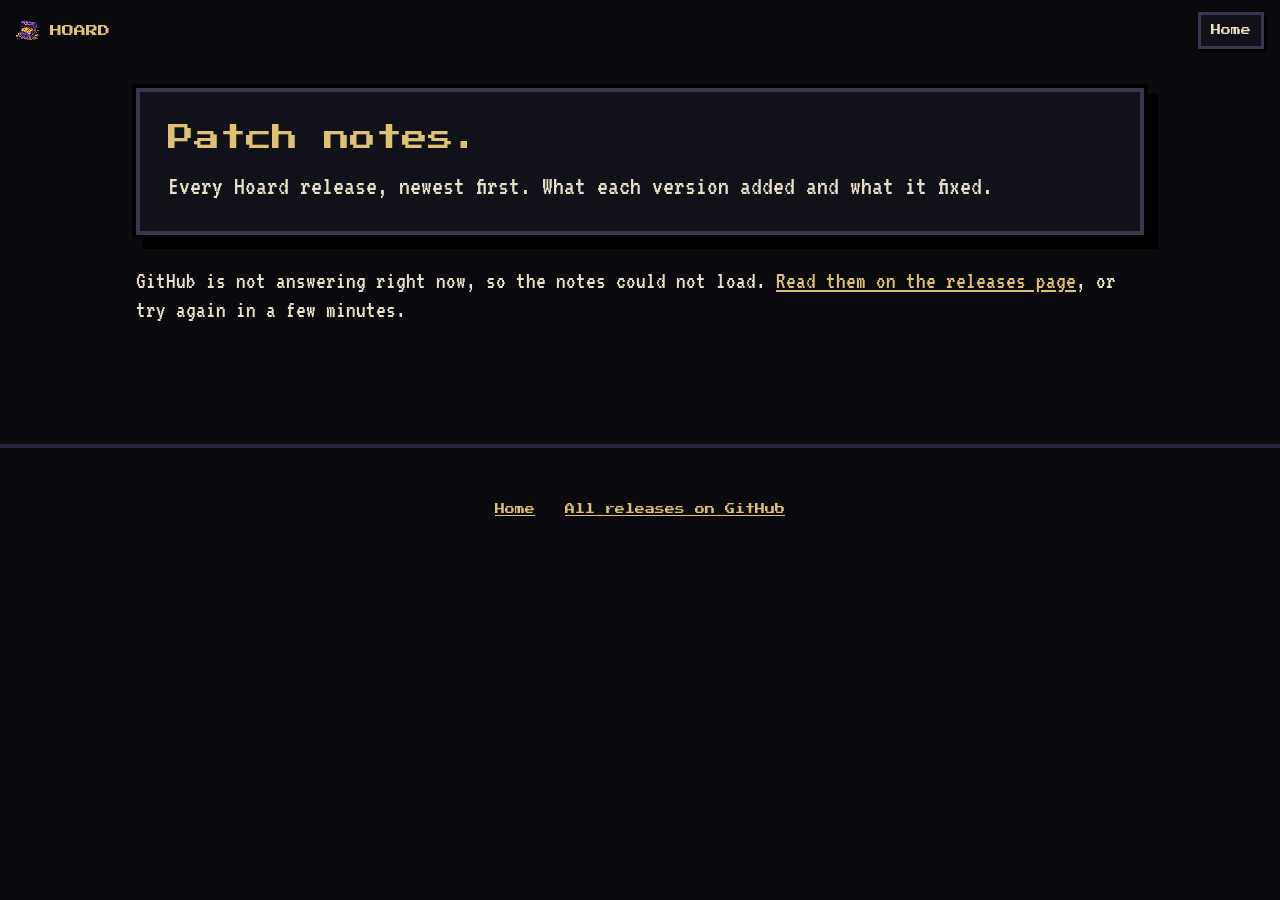
==== patch-notes.html @ 187b8385 "List every release on a patch notes page, and link it from the top bar and footer Owners wanted one " ====
<!doctype html>
<html lang="en">
<head>
<meta charset="utf-8">
<meta name="viewport" content="width=device-width, initial-scale=1">
<title>Hoard patch notes</title>
<meta name="description" content="Every Hoard release, newest first, with what it added and what it fixed.">
<meta name="theme-color" content="#f5820a">
<meta name="color-scheme" content="dark">

<meta property="og:type" content="website">
<meta property="og:site_name" content="Hoard">
<meta property="og:title" content="Hoard patch notes">
<meta property="og:description" content="Every Hoard release, newest first, with what it added and what it fixed.">
<meta property="og:url" content="https://jordunkelly.github.io/hoard-site/patch-notes.html">
<meta property="og:image" content="https://jordunkelly.github.io/hoard-site/assets/og.png?v=2">

<link rel="icon" type="image/png" href="assets/art/favicon.png">
<link rel="apple-touch-icon" href="assets/art/apple-touch-icon.png">
<link rel="preload" href="assets/fonts/press-start-2p-latin-400.woff2" as="font" type="font/woff2" crossorigin>
<link rel="preload" href="assets/fonts/vt323-latin-400.woff2" as="font" type="font/woff2" crossorigin>
<link rel="stylesheet" href="style.css?v=24">
</head>
<body class="notes-page">

<div class="topbar">
  <a class="wordmark" href="./"><img src="assets/art/favicon.png" alt="" width="24" height="24">HOARD</a>
  <a class="topnav" href="./">Home</a>
</div>

<main class="wrap notes">
  <div class="panel">
    <h1 class="notes-h">Patch notes.</h1>
    <p class="notes-lede">Every Hoard release, newest first. What each version added and what it fixed.</p>
  </div>

  <p class="notes-status" data-notes-status aria-live="polite">Loading releases from GitHub.</p>
  <ol class="notes-list" data-notes-list></ol>

  <noscript>
    <p class="notes-status">This page needs JavaScript to load the notes. <a href="https://github.com/Jordunkelly/hoard-releases/releases">Read them on GitHub instead.</a></p>
  </noscript>
</main>

<footer class="footer">
  <p class="footer-links"><a href="./">Home</a> <a href="https://github.com/Jordunkelly/hoard-releases/releases">All releases on GitHub</a></p>
</footer>

<script src="patch-notes.js?v=1"></script>
</body>
</html>
---- style.css ----
@font-face {
  font-family: 'Press Start 2P';
  src: url('assets/fonts/press-start-2p-latin-400.woff2') format('woff2');
  font-display: swap;
}
@font-face {
  font-family: 'VT323';
  src: url('assets/fonts/vt323-latin-400.woff2') format('woff2');
  font-display: swap;
}
@font-face {
  font-family: 'Karla';
  src: url('assets/fonts/karla-latin-400.woff2') format('woff2');
  font-display: swap;
}

/* The app's default palette. Picking a lair swaps ember, gold, panel and
   border for that theme's own, the same four the app repaints. */
:root {
  --bg: #0a0a0f;
  --panel: #12111a;
  --inset: #0c0b12;
  --border: #2a2438;
  --border-hi: #3d3550;
  --text: #e8e0c8;
  --muted: #9a8e78;
  --ember: #f5820a;
  --gold: #ddc274;
  --rose: #c0392b;
  --ink: #140f0c;
  --pixel: 'Press Start 2P', monospace;
  --voice: 'VT323', monospace;
  --plain: 'Karla', system-ui, sans-serif;
  --gutter: 16px;
}

* { box-sizing: border-box; }
html { color-scheme: dark; scroll-behavior: smooth; }
body {
  margin: 0;
  background: var(--bg);
  color: var(--text);
  font-family: var(--plain);
  font-size: 18px;
  line-height: 1.5;
  overflow-x: hidden;
  transition: background-color .4s steps(4);
}
img { display: block; max-width: 100%; height: auto; }
a { color: var(--gold); }
a:hover { color: var(--ember); }
:focus-visible { outline: 3px solid var(--gold); outline-offset: 3px; }

.wrap {
  width: 100%;
  max-width: 1040px;
  margin: 0 auto;
  padding: 0 var(--gutter);
}

/* ── Top bar ── */
.topbar {
  position: fixed;
  inset: 0 0 auto 0;
  z-index: 10;
  display: flex;
  justify-content: space-between;
  align-items: center;
  padding: 12px var(--gutter);
  background: linear-gradient(to bottom, rgba(10,10,15,.85), rgba(10,10,15,0));
  pointer-events: none;
}
.topbar > * { pointer-events: auto; }
.wordmark {
  display: flex;
  align-items: center;
  gap: 10px;
  font-family: var(--pixel);
  font-size: 12px;
  color: var(--gold);
  text-decoration: none;
}
.wordmark img { image-rendering: pixelated; }
.tunes {
  display: inline-flex;
  align-items: center;
  gap: 8px;
  font-family: var(--pixel);
  font-size: 10px;
  color: var(--text);
  background: var(--panel);
  border: 3px solid var(--border-hi);
  box-shadow: 3px 3px 0 #000;
  padding: 8px 10px;
  cursor: pointer;
}
.tunes:hover { border-color: var(--gold); }
.tunes[aria-pressed="true"] { color: var(--ink); background: var(--gold); border-color: var(--ink); }
.tunes.nudge { animation: nudge 1s steps(2) infinite; }
@keyframes nudge { 50% { color: var(--ember); border-color: var(--ember); } }
.tunes .waves { display: none; }
.tunes[aria-pressed="true"] .waves { display: inline; }
.tunes[aria-pressed="true"] .mute { display: none; }

/* ── Hero ── */
.hero {
  position: relative;
  min-height: 100svh;
  display: grid;
  place-items: center;
  padding: 88px var(--gutter) 72px;
  background:
    radial-gradient(ellipse at 50% 45%, rgba(10,10,15,.35), rgba(10,10,15,.8) 70%),
    linear-gradient(to bottom, rgba(10,10,15,.2), rgba(10,10,15,.2) 60%, var(--bg)),
    url('assets/art/vault.webp') center / cover no-repeat;
  overflow: hidden;
  text-align: center;
}
.hero-inner {
  position: relative;
  z-index: 1;
  display: flex;
  flex-direction: column;
  align-items: center;
  max-width: 720px;
}
.kicker {
  margin: 0 0 8px;
  font-family: var(--voice);
  font-size: 28px;
  color: var(--ember);
  text-shadow: 2px 2px 0 #000;
}
.chest {
  width: 144px;
  image-rendering: pixelated;
  filter: drop-shadow(6px 6px 0 rgba(0,0,0,.7));
  animation: bob 1.6s steps(2) infinite;
}
@keyframes bob {
  0%, 100% { transform: translateY(0); }
  50% { transform: translateY(-8px); }
}
.title {
  margin: 12px 0 0;
  font-family: var(--pixel);
  font-weight: 400;
  font-size: clamp(48px, 13vw, 112px);
  line-height: 1;
  letter-spacing: .04em;
  color: var(--gold);
  text-shadow: 4px 4px 0 #7a3d06, 8px 8px 0 #000;
}
/* Valve's terms for the logo: their artwork only, pure white on a dark
   ground, never recoloured or redrawn, at least 50px tall, and a clear margin
   the width of the locomotive crank (about 19px at that height) with nothing
   inside it. The padding on .steam-mark is that margin, so hover repaints the
   frame and the date and leaves the logo alone. */
.steam-box {
  display: flex;
  align-items: stretch;
  margin: 0 0 26px;
  color: var(--gold);
  background: rgba(10,10,15,.85);
  border: 2px solid var(--gold);
  box-shadow: 3px 3px 0 #000;
  text-decoration: none;
}
.steam-mark { flex: none; padding: 20px; }
.steam-mark img { width: 165px; height: 50px; }
.steam-when {
  display: flex;
  align-items: center;
  padding: 0 20px;
  border-left: 2px solid var(--border-hi);
  font-family: var(--pixel);
  font-size: 10px;
  line-height: 1.8;
  text-align: left;
  text-shadow: 1px 1px 0 #000;
}
.steam-box:hover { color: var(--ember); border-color: var(--ember); }
.tagline {
  margin: 20px 0 18px;
  font-family: var(--voice);
  font-size: clamp(26px, 5vw, 34px);
  line-height: 1.1;
  text-shadow: 2px 2px 0 #000;
}

.btn-dl {
  display: inline-flex;
  align-items: center;
  gap: 14px;
  padding: 18px 24px;
  font-family: var(--pixel);
  font-size: clamp(12px, 3.4vw, 16px);
  line-height: 1.3;
  color: var(--ink);
  background: var(--ember);
  border: 4px solid var(--ink);
  box-shadow:
    inset -4px -4px 0 rgba(0,0,0,.3),
    inset 4px 4px 0 rgba(255,255,255,.3),
    6px 6px 0 #000;
  text-decoration: none;
  transition: transform .08s steps(1), box-shadow .08s steps(1);
}
.btn-dl:hover { color: var(--ink); background: var(--gold); }
.btn-dl:active {
  transform: translate(4px, 4px);
  box-shadow:
    inset -4px -4px 0 rgba(0,0,0,.3),
    inset 4px 4px 0 rgba(255,255,255,.3),
    2px 2px 0 #000;
}
/* Phones get a greyed button and a way to send the link on, in place of an
   installer they cannot run. */
.mobile-dl { display: none; }
.is-mobile .mobile-dl {
  display: flex;
  flex-direction: column;
  align-items: center;
  gap: 14px;
}
.is-mobile .mobile-dl.start { align-items: flex-start; }
.is-mobile [data-dl],
.is-mobile .smartscreen { display: none; }
.is-mobile [data-dl-link] { color: inherit; text-decoration: none; }
.btn-dl.is-off {
  color: var(--muted);
  background: var(--panel);
  border-color: var(--border-hi);
  box-shadow: 6px 6px 0 #000;
  cursor: not-allowed;
}
.mobile-note {
  max-width: 420px;
  margin: 0;
  font-family: var(--voice);
  font-size: 24px;
  line-height: 1.15;
  text-shadow: 2px 2px 0 #000;
}
.btn-send {
  font-family: var(--pixel);
  font-size: 11px;
  line-height: 1.4;
  padding: 12px 14px;
  color: var(--ink);
  background: var(--gold);
  border: 3px solid var(--ink);
  box-shadow: 4px 4px 0 #000;
  cursor: pointer;
}
.btn-send:hover { background: var(--ember); }
.btn-send:active { transform: translate(3px, 3px); box-shadow: 1px 1px 0 #000; }
.dl-meta {
  margin: 16px 0 0;
  font-family: var(--pixel);
  font-size: 10px;
  color: var(--muted);
  text-shadow: 1px 1px 0 #000;
}
/* The live version, struck in gold: a light sweeps across the letters and
   the badge breathes, so the newest build reads as treasure. */
.ver-tag {
  position: relative;
  display: inline-block;
  padding: 3px 7px 2px;
  margin-right: 2px;
  font-size: 12px;
  border: 2px solid #8a5a12;
  background: #1a1206;
  box-shadow: 2px 2px 0 #000, 0 0 10px rgba(240, 184, 48, 0.35);
  color: transparent;
  background-image: linear-gradient(100deg, #8a5a12 0%, #f0b830 30%, #fff6c8 45%, #f0b830 60%, #b07a12 100%);
  background-size: 250% 100%;
  -webkit-background-clip: text;
  background-clip: text;
  text-shadow: none;
  animation: ver-sweep 2.6s linear infinite, ver-glow 1.8s ease-in-out infinite;
}
.ver-tag::before {
  content: "";
  position: absolute;
  inset: -2px;
  border: 2px solid #f0b830;
  opacity: 0;
  animation: ver-ring 1.8s ease-in-out infinite;
  pointer-events: none;
}
.ver-tag::after {
  content: "";
  position: absolute;
  top: -5px;
  right: -5px;
  width: 4px;
  height: 4px;
  background: #fff6c8;
  box-shadow: 0 -3px 0 #fff6c8, 0 3px 0 #fff6c8, -3px 0 0 #fff6c8, 3px 0 0 #fff6c8;
  transform: scale(0);
  animation: ver-glint 2.6s steps(1) infinite;
}
@keyframes ver-sweep { from { background-position: 125% 0; } to { background-position: -125% 0; } }
@keyframes ver-glow {
  0%, 100% { box-shadow: 2px 2px 0 #000, 0 0 8px rgba(240, 184, 48, 0.3); }
  50% { box-shadow: 2px 2px 0 #000, 0 0 18px rgba(240, 184, 48, 0.75); }
}
@keyframes ver-ring { 0%, 100% { opacity: 0; } 50% { opacity: 0.9; } }
@keyframes ver-glint { 0%, 70% { transform: scale(0); } 76% { transform: scale(0.6); } 82% { transform: scale(1); } 90%, 100% { transform: scale(0); } }
@media (prefers-reduced-motion: reduce) {
  .ver-tag, .ver-tag::before, .ver-tag::after { animation: none; }
  .ver-tag { background-position: 50% 0; }
}
.smartscreen {
  max-width: 460px;
  margin: 18px 0 0;
  padding: 10px 14px;
  font-size: 15px;
  color: var(--text);
  background: rgba(10,10,15,.75);
  border: 2px solid var(--border-hi);
}
.smartscreen b { color: var(--gold); font-weight: 400; }

.scroll-cue {
  position: absolute;
  bottom: 20px;
  left: 50%;
  transform: translateX(-50%);
  font-size: 22px;
  color: var(--gold);
  text-decoration: none;
  animation: blink 1s steps(2) infinite;
}
@keyframes blink { 50% { opacity: 0; } }

/* Embers rising off the gold. Positions come from site.js so no two loads
   look the same. */
.embers { position: absolute; inset: 0; pointer-events: none; }
.embers i {
  position: absolute;
  bottom: -8px;
  width: 4px;
  height: 4px;
  background: var(--ember);
  box-shadow: 0 0 0 1px rgba(245,130,10,.25);
  animation: rise var(--d, 7s) steps(28) var(--delay, 0s) infinite;
}
@keyframes rise {
  0% { transform: translate(0, 0); opacity: 0; }
  10% { opacity: 1; }
  100% { transform: translate(var(--drift, 20px), -90vh); opacity: 0; }
}

/* ── Dialogue and panels ── */
main > section { margin: 72px 0; }
main > section.wrap { margin: 72px auto; }
main > section.wrap:first-child { margin-top: 24px; }

.dialog, .panel {
  position: relative;
  background: rgba(18,17,26,.94);
  border: 4px solid var(--border-hi);
  box-shadow: 0 0 0 4px #000, 10px 10px 0 4px #000;
}
.dialog {
  display: grid;
  grid-template-columns: auto 1fr;
  gap: 28px;
  padding: 28px;
}
.portrait {
  margin: 0;
  align-self: start;
  background: var(--inset);
  border: 3px solid var(--border);
  padding: 16px 14px 0;
}
.ascii {
  margin: 0;
  font-family: var(--voice);
  font-size: 24px;
  line-height: 1;
  color: var(--gold);
  text-shadow: 2px 2px 0 #000;
}
.nameplate {
  margin: 14px -14px 0;
  padding: 8px;
  text-align: center;
  font-family: var(--pixel);
  font-size: 11px;
  color: var(--ink);
  background: var(--ember);
}
.speech p, .speech-text {
  margin: 0 0 16px;
  font-family: var(--voice);
  font-size: 27px;
  line-height: 1.2;
}
.speech p:first-child { color: var(--gold); }
.caret {
  position: absolute;
  right: 20px;
  bottom: 14px;
  color: var(--ember);
  animation: blink 1s steps(2) infinite;
}

.panel { padding: 28px; }
.panel h2, .lairs h2 {
  margin: 0 0 18px;
  font-family: var(--pixel);
  font-weight: 400;
  font-size: clamp(15px, 3.2vw, 20px);
  line-height: 1.5;
  color: var(--gold);
}
.panel .speech-text:last-child { margin-bottom: 0; }

.leaves {
  display: grid;
  grid-template-columns: 1fr auto;
  gap: 24px;
  align-items: center;
}
.ledger {
  list-style: none;
  margin: 0 0 18px;
  padding: 0;
  border-top: 2px dashed var(--border-hi);
}
.ledger li {
  display: flex;
  gap: 16px;
  align-items: baseline;
  padding: 12px 0;
  border-bottom: 2px dashed var(--border-hi);
  font-family: var(--voice);
  font-size: 26px;
  line-height: 1.15;
}
.ledger .num {
  flex: none;
  width: 32px;
  font-family: var(--pixel);
  font-size: 14px;
  color: var(--ember);
}
.sprite {
  width: 220px;
  image-rendering: pixelated;
  border: 3px solid var(--border);
}
.sprite.wide { width: 100%; max-width: 360px; }

.crime {
  display: grid;
  grid-template-columns: minmax(0, 360px) 1fr;
  gap: 28px;
  align-items: center;
}

/* The same clear margin as the hero box: the panel padding covers the top
   and left, and the gap covers the heading whether it sits beside the logo
   or wraps under it. */
.steam-head {
  display: flex;
  flex-wrap: wrap;
  align-items: center;
  gap: 24px;
  margin: 0 0 18px;
}
.steam-head img { flex: none; width: 165px; height: 50px; }
.panel .steam-head h2 { margin: 0; }

.countdown {
  display: grid;
  grid-template-columns: repeat(4, minmax(0, 1fr));
  gap: 14px;
  margin: 6px 0 20px;
}
.countdown div {
  padding: 18px 6px 12px;
  text-align: center;
  background: var(--inset);
  border: 3px solid var(--border);
  box-shadow: 4px 4px 0 #000;
}
.countdown b {
  display: block;
  font-family: var(--pixel);
  font-weight: 400;
  font-size: clamp(20px, 6vw, 44px);
  line-height: 1;
  color: var(--gold);
  text-shadow: 3px 3px 0 #000;
}
.countdown span {
  display: block;
  margin-top: 10px;
  font-family: var(--voice);
  font-size: 20px;
  line-height: 1;
  color: var(--muted);
}
.spite {
  margin: 0 0 16px;
  font-family: var(--pixel);
  font-size: 10px;
  line-height: 1.5;
  color: var(--rose);
}
.nag {
  display: flex;
  gap: 20px;
  align-items: center;
}
.nag-btn {
  flex: none;
  font-family: var(--pixel);
  font-size: 11px;
  padding: 14px 16px;
  color: var(--ink);
  background: var(--gold);
  border: 3px solid var(--ink);
  box-shadow: 4px 4px 0 #000;
  cursor: pointer;
}
.nag-btn:hover { background: var(--ember); }
.nag-btn:active { transform: translate(3px, 3px); box-shadow: 1px 1px 0 #000; }
.panel .nag-reply { margin: 0; }
.finale em { font-style: normal; color: var(--ember); }

.wip {
  display: flex;
  gap: 20px;
  align-items: center;
  border-color: var(--gold);
  border-image: repeating-linear-gradient(45deg, var(--gold) 0 10px, #0a0a0f 10px 20px) 6;
}
.wip .hazard { flex: none; color: var(--gold); }
.wip .speech-text { margin: 0; }

/* ── Lairs ── */
.lairs {
  padding: 72px 0 80px;
  background: var(--inset);
  border-block: 4px solid #000;
  transition: background-color .4s steps(4);
}
.lairs-lede { max-width: 640px; }
.stage {
  position: relative;
  margin-top: 24px;
  border: 4px solid var(--border-hi);
  box-shadow: 0 0 0 4px #000, 10px 10px 0 4px #000;
  background: #000;
  aspect-ratio: 16 / 9;
  overflow: hidden;
}
.stage-art {
  width: 100%;
  height: 100%;
  object-fit: cover;
  transition: opacity .25s steps(3);
}
.stage-art.swap { opacity: 0; }
.stage-bar {
  position: absolute;
  inset: auto 0 0 0;
  display: flex;
  justify-content: space-between;
  align-items: flex-end;
  gap: 16px;
  padding: 40px 20px 18px;
  background: linear-gradient(to top, rgba(0,0,0,.85), rgba(0,0,0,0));
}
.stage-name {
  margin: 0;
  font-family: var(--pixel);
  font-size: clamp(13px, 3vw, 20px);
  color: var(--gold);
  text-shadow: 3px 3px 0 #000;
}
.stage-level {
  margin: 6px 0 0;
  font-family: var(--voice);
  font-size: 22px;
  color: var(--text);
  text-shadow: 2px 2px 0 #000;
}
.stage-play {
  flex: none;
  font-family: var(--pixel);
  font-size: 10px;
  padding: 12px 14px;
  color: var(--ink);
  background: var(--gold);
  border: 3px solid var(--ink);
  box-shadow: 4px 4px 0 #000;
  cursor: pointer;
}
.stage-play:hover { background: var(--ember); }
.stage-play[aria-pressed="true"] { background: var(--ember); }

.thumbs {
  display: grid;
  grid-template-columns: repeat(5, minmax(0, 1fr));
  gap: 14px;
  margin-top: 28px;
}
.thumb {
  position: relative;
  padding: 0;
  text-align: left;
  color: var(--text);
  background: var(--panel);
  border: 3px solid var(--border);
  box-shadow: 4px 4px 0 #000;
  cursor: pointer;
}
.thumb img { width: 100%; aspect-ratio: 16 / 9; object-fit: cover; }
.thumb span {
  display: block;
  padding: 8px 8px 10px;
  font-family: var(--voice);
  font-size: 20px;
  line-height: 1;
}
.thumb em {
  position: absolute;
  top: 6px;
  left: 6px;
  padding: 4px 5px;
  font-style: normal;
  font-family: var(--pixel);
  font-size: 8px;
  color: var(--ink);
  background: var(--gold);
}
.thumb:hover { border-color: var(--gold); }
.thumb[aria-pressed="true"] {
  border-color: var(--ember);
  transform: translate(-2px, -2px);
  box-shadow: 6px 6px 0 #000;
}

/* ── Finale and footer ── */
.finale {
  display: grid;
  grid-template-columns: 240px 1fr;
  gap: 36px;
  align-items: center;
}
.clerk {
  width: 240px;
  image-rendering: pixelated;
  border: 4px solid var(--border-hi);
  box-shadow: 0 0 0 4px #000, 8px 8px 0 4px #000;
}
.finale .speech-text { margin-bottom: 24px; }

.footer {
  margin-top: 96px;
  padding: 32px var(--gutter) 40px;
  border-top: 4px solid var(--border);
  text-align: center;
}
.footer p {
  max-width: 680px;
  margin: 0 auto;
  font-family: var(--voice);
  font-size: 22px;
  line-height: 1.25;
  color: var(--muted);
}
.footer .legal {
  margin-top: 18px;
  font-family: var(--plain);
  font-size: 13px;
  line-height: 1.5;
}

/* ── Reveal on scroll. Hidden only when script is running, so a page
   without it still shows everything. ── */
.js .reveal { opacity: 0; transform: translateY(16px); }
.js .reveal.in {
  opacity: 1;
  transform: none;
  transition: opacity .4s steps(4), transform .4s steps(4);
}

/* ── Narrow screens ── */
@media (max-width: 760px) {
  .dialog { grid-template-columns: 1fr; gap: 20px; padding: 20px; }
  .portrait { justify-self: center; }
  .ascii { font-size: 20px; }
  .panel { padding: 20px; }
  .speech p, .speech-text { font-size: 24px; }
  .ledger li { font-size: 23px; }
  .leaves, .crime, .finale { grid-template-columns: 1fr; }
  .countdown { gap: 8px; }
  .countdown span { font-size: 17px; }
  .nag { flex-direction: column; align-items: flex-start; }
  .sprite { justify-self: center; width: 180px; }
  .sprite.wide { width: 100%; }
  .clerk { width: 180px; justify-self: center; }
  .thumbs { grid-template-columns: repeat(3, minmax(0, 1fr)); }
  .stage { aspect-ratio: 4 / 3; }
  .stage-bar { flex-direction: column; align-items: flex-start; }
}
@media (max-width: 420px) {
  .steam-box { flex-direction: column; align-items: center; }
  .steam-when { padding: 12px 20px; border-left: 0; border-top: 2px solid var(--border-hi); align-self: stretch; justify-content: center; text-align: center; }
  .thumbs { grid-template-columns: repeat(2, minmax(0, 1fr)); }
  .tunes span { display: none; }
}

@media (prefers-reduced-motion: reduce) {
  *, *::before, *::after { animation: none !important; transition: none !important; }
  .js .reveal { opacity: 1; transform: none; }
  .embers { display: none; }
  html { scroll-behavior: auto; }
}

/* The two promises the product is built on, as tags under the tagline. */
.tags {
  display: flex;
  flex-wrap: wrap;
  justify-content: center;
  gap: 10px;
  margin: 0 0 22px;
  padding: 0;
  list-style: none;
}
.tag {
  display: inline-flex;
  align-items: center;
  gap: 8px;
  padding: 8px 12px;
  font-family: var(--pixel);
  font-size: 10px;
  letter-spacing: 0.12em;
  text-transform: uppercase;
  color: var(--gold);
  background: rgba(0, 0, 0, 0.55);
  border: 2px solid var(--gold);
  box-shadow: 3px 3px 0 #000;
  cursor: default;
}
.tag svg { width: 14px; height: 14px; flex: none; }

/* Crystal Watch tease: pixel art shown at whole multiples, one cryptic line each. */
/* The Crystal Watch line hangs off the Steam box as its footer, one piece. */
.launch { display: inline-flex; flex-direction: column; margin: 0 0 26px; box-shadow: 3px 3px 0 #000; }
.launch .steam-box { margin: 0; box-shadow: none; }
.watch-chip { display: block; padding: 7px 12px; font-family: var(--pixel); font-size: 8px; letter-spacing: .3em; text-transform: uppercase; text-align: center; color: #6f4fb0; text-decoration: none; background: rgba(10,10,15,.85); border: 2px solid var(--gold); border-top: 2px solid var(--border-hi); margin-top: -2px; }
.watch-chip:hover { color: #c9a8ff; text-shadow: 0 0 6px #8a5cf6; }

/* Crystal Watch tease */
.watch { padding: 56px 0; overflow: hidden; }
.cw-intro { text-align: center; padding: 40px 0 24px; }
.cw-teaser { margin: 24px auto 0; max-width: 960px; border: 4px solid #000; box-shadow: 0 0 0 2px #6f4fb0, 0 0 28px rgba(138, 92, 246, 0.35); background: #000; }
.cw-teaser video { display: block; width: 100%; height: auto; cursor: pointer; }
.cw-crystal { width: 64px; height: 96px; margin: 0 auto 24px; filter: drop-shadow(0 0 18px #8a5cf6); animation: cwPulse 3s ease-in-out infinite; }
.cw-crystal i { display: block; width: 100%; height: 100%; background: linear-gradient(135deg, #e9dcff 0 20%, #b48cff 20% 50%, #6f4fb0 50% 80%, #3b2470 80%); clip-path: polygon(50% 0, 100% 35%, 50% 100%, 0 35%); }
@keyframes cwPulse { 50% { filter: drop-shadow(0 0 36px #b48cff); transform: translateY(-6px); } }
.watch h2 { font-family: var(--pixel); color: var(--gold); font-size: clamp(1.4rem, 7vw, 2.6rem); line-height: 1.3; margin: 0 0 16px; overflow-wrap: anywhere; }
.cw-lede { font-family: var(--voice); color: var(--muted); font-size: clamp(1.1rem, 4.6vw, 1.6rem); line-height: 1.35; max-width: 26ch; margin: 0 auto; overflow-wrap: anywhere; }
.cw-roster { display: grid; grid-template-columns: repeat(4, minmax(0, 1fr)); gap: 16px; margin-top: 48px; padding-top: 8px; }
@media (max-width: 760px) { .cw-roster { grid-template-columns: repeat(2, minmax(0, 1fr)); gap: 12px; } }
.hs-card { all: unset; box-sizing: border-box; cursor: pointer; min-width: 0; position: relative; display: flex; flex-direction: column; overflow: hidden; border: 3px solid color-mix(in srgb, var(--hs-accent) 55%, var(--bg)); background: var(--bg); transform: translateY(0); transition: transform 120ms steps(3), border-color 120ms steps(2); text-align: center; }
.hs-card::after { content: ''; position: absolute; inset: 0; pointer-events: none; box-shadow: inset 0 0 0 2px color-mix(in srgb, var(--hs-accent) 25%, transparent), inset 0 2px 0 2px color-mix(in srgb, var(--hs-accent) 60%, white); }
.hs-card:hover, .hs-card[aria-pressed='true'] { transform: translateY(-8px); border-color: var(--hs-accent); }
.hs-card:focus-visible { outline: 2px solid var(--gold); outline-offset: 2px; }
.hs-field { position: relative; display: flex; height: clamp(200px, 56vw, 280px); align-items: flex-end; justify-content: center; padding-bottom: 6px; background: linear-gradient(to bottom, color-mix(in srgb, var(--hs-accent) 22%, var(--bg)), var(--bg) 85%); }
.hs-art { position: relative; z-index: 2; display: block; max-width: 100%; filter: saturate(.55) brightness(.75); transform: translateY(6px); transition: filter 150ms steps(3), transform 150ms steps(3); }
.hs-art img { position: absolute; inset: 0; width: 100%; height: 100%; image-rendering: pixelated; }
.hs-card:hover .hs-art, .hs-card[aria-pressed='true'] .hs-art { filter: none; transform: translateY(0); }
.hs-card[data-shadow='true'] { --hs-rim: color-mix(in srgb, var(--hs-accent) 45%, var(--bg)); }
.hs-card[data-shadow='true']:is(:hover, [aria-pressed='true']) { --hs-rim: var(--hs-accent); }
.hs-card[data-shadow='true'] .hs-art, .hs-card[data-shadow='true']:is(:hover, [aria-pressed='true']) .hs-art { filter: brightness(0) drop-shadow(2px 0 0 var(--hs-rim)) drop-shadow(-2px 0 0 var(--hs-rim)) drop-shadow(0 2px 0 var(--hs-rim)) drop-shadow(0 -2px 0 var(--hs-rim)); }
.hs-card[data-shadow='true'] .hs-glow { display: none; }
.hs-soon { position: absolute; left: 0; right: 0; top: 8px; z-index: 4; font-family: var(--pixel); font-size: 8px; letter-spacing: .2em; text-transform: uppercase; color: color-mix(in srgb, var(--hs-accent) 60%, var(--muted)); }
.hs-num { position: absolute; left: 8px; top: 8px; z-index: 4; font-family: var(--pixel); font-size: 10px; color: var(--muted); }
.hs-card[data-shadow='true'] .hs-num { top: 24px; }
.hs-fx { position: absolute; inset: 0; z-index: 1; pointer-events: none; opacity: 0; transition: opacity 150ms steps(3); }
.hs-fx.hs-front { z-index: 3; }
.hs-card:hover .hs-fx, .hs-card[aria-pressed='true'] .hs-fx { opacity: 1; }
.hs-plate { position: relative; z-index: 4; display: flex; justify-content: center; padding: 10px 6px 12px; border-top: 3px solid color-mix(in srgb, var(--hs-accent) 55%, var(--bg)); background: var(--panel); }
.hs-plate-crystal { overflow: hidden; border-top-color: var(--hs-accent); background: linear-gradient(180deg, color-mix(in srgb, var(--hs-accent) 55%, black) 0 48%, color-mix(in srgb, var(--hs-accent) 32%, black) 48% 100%); box-shadow: inset 0 1px 0 color-mix(in srgb, var(--hs-accent) 70%, white), inset 0 -2px 0 color-mix(in srgb, var(--hs-accent) 20%, black); }
.hs-name { font-family: var(--pixel); font-size: clamp(8px, 2.6vw, 12px); letter-spacing: .12em; text-transform: uppercase; overflow-wrap: anywhere; line-height: 1.5; color: color-mix(in srgb, var(--hs-accent) 25%, white); text-shadow: 0 0 6px var(--hs-accent), 0 0 2px var(--hs-accent); }
.hs-plate-crystal::after { content: ''; position: absolute; top: 0; bottom: 0; left: -40%; width: 22%; background: color-mix(in srgb, var(--hs-accent) 40%, white); opacity: .4; transform: skewX(-20deg); pointer-events: none; }
.hs-card:is(:hover, [aria-pressed='true']) .hs-plate-crystal::after { animation: hs-crystal-glint 3s steps(16) infinite; }
@keyframes hs-crystal-glint { 0% { left: -40%; } 55%, 100% { left: 130%; } }
.hs-rage-rise { position: absolute; inset: 0; background: linear-gradient(to top, color-mix(in srgb, var(--hs-accent) 70%, transparent), transparent 70%); transform-origin: bottom; opacity: .35; }
.hs-card.hs-rage:is(:hover, [aria-pressed='true']) .hs-rage-rise { animation: hs-rise .9s steps(4) infinite alternate, hs-swell 3s steps(6) forwards; }
@keyframes hs-swell { from { opacity: .35; } to { opacity: 1; } }
.hs-ssj { position: absolute; left: 50%; bottom: 4%; width: 156px; height: 236px; margin-left: -78px; transform-origin: 50% 100%; transform: scale(.45, .35); opacity: 0; }
.hs-card.hs-rage:is(:hover, [aria-pressed='true']) .hs-ssj { animation: hs-power 3s steps(6) forwards; filter: drop-shadow(0 0 8px var(--hs-accent)) drop-shadow(0 0 18px var(--hs-accent)); }
.hs-ssj-outer, .hs-ssj-inner { position: absolute; clip-path: polygon(50% 0, 57% 13%, 65% 3%, 69% 19%, 81% 9%, 81% 29%, 94% 24%, 89% 46%, 100% 58%, 87% 70%, 92% 100%, 8% 100%, 13% 70%, 0 58%, 11% 46%, 6% 24%, 19% 29%, 19% 9%, 31% 19%, 35% 3%, 43% 13%); transform-origin: 50% 100%; }
.hs-ssj-outer { inset: 0; background: linear-gradient(to top, color-mix(in srgb, var(--hs-accent) 70%, white), var(--hs-accent) 45%, color-mix(in srgb, var(--hs-accent) 55%, transparent)); }
.hs-ssj-inner { inset: 22% 24% 0; background: linear-gradient(to top, white, color-mix(in srgb, var(--hs-accent) 25%, white) 55%, transparent); }
.hs-card.hs-rage:is(:hover, [aria-pressed='true']) .hs-ssj-outer { animation: hs-flick .16s steps(1) infinite alternate; }
.hs-card.hs-rage:is(:hover, [aria-pressed='true']) .hs-ssj-inner { animation: hs-flick .12s steps(1) infinite alternate-reverse; }
@keyframes hs-power { 0% { transform: scale(.45, .35); opacity: .4; } 35% { transform: scale(.8, .75); opacity: .85; } 65% { transform: scale(.95, .95); opacity: 1; } 100% { transform: scale(1.12, 1.18); opacity: 1; } }
@keyframes hs-flick { from { transform: scale(1, 1); } to { transform: scale(.93, 1.07); } }
.hs-streak { position: absolute; bottom: 8%; width: 3px; height: 44px; background: linear-gradient(to top, transparent, color-mix(in srgb, var(--hs-accent) 40%, white)); opacity: 0; }
.hs-card.hs-rage:is(:hover, [aria-pressed='true']) .hs-streak { animation: hs-streak .8s steps(8) infinite; }
@keyframes hs-streak { from { transform: translateY(0); opacity: 1; } to { transform: translateY(-190px); opacity: 0; } }
.hs-bolt { position: absolute; width: 24px; height: 58px; background: color-mix(in srgb, var(--hs-accent) 20%, white); clip-path: polygon(42% 0, 72% 0, 54% 38%, 82% 38%, 28% 100%, 44% 54%, 16% 54%); opacity: 0; filter: drop-shadow(0 0 4px var(--hs-accent)); }
.hs-card.hs-rage:is(:hover, [aria-pressed='true']) .hs-bolt { animation: hs-zap 1.4s steps(1) infinite; }
@keyframes hs-zap { 0%, 100% { opacity: 0; } 6% { opacity: 1; } 12% { opacity: 0; } 18% { opacity: 1; } 22%, 99% { opacity: 0; } }
.hs-glow { opacity: 0; }
.hs-card:hover .hs-glow, .hs-card[aria-pressed='true'] .hs-glow { animation: hs-flare .6s steps(2) infinite; filter: drop-shadow(0 0 3px var(--hs-accent)) drop-shadow(0 0 8px var(--hs-accent)); }
@keyframes hs-rise { from { transform: scaleY(.55); } to { transform: scaleY(1); } }
@keyframes hs-flare { 0% { opacity: 1; } 50% { opacity: .45; } }
.hs-beam { position: absolute; top: -20%; bottom: -20%; width: 34%; left: -50%; transform: skewX(-18deg); background: linear-gradient(to right, transparent, color-mix(in srgb, var(--hs-accent) 45%, transparent), transparent); animation: hs-sweep 1.6s steps(16) infinite; }
.hs-aura { position: absolute; left: 50%; top: 52%; width: 230px; height: 230px; margin: -115px 0 0 -115px; background: radial-gradient(closest-side, color-mix(in srgb, var(--hs-accent) 75%, white), color-mix(in srgb, var(--hs-accent) 35%, transparent) 50%, transparent); animation: hs-breathe 1.8s steps(6) infinite alternate; }
.hs-rays { position: absolute; top: 0; left: 12%; right: 12%; bottom: 35%; background: repeating-linear-gradient(to right, transparent 0 16px, color-mix(in srgb, var(--hs-accent) 45%, transparent) 16px 22px); -webkit-mask-image: linear-gradient(to bottom, black, transparent); mask-image: linear-gradient(to bottom, black, transparent); animation: hs-flare 1.4s steps(3) infinite; }
.hs-mote { position: absolute; bottom: 12px; width: 4px; height: 4px; background: color-mix(in srgb, var(--hs-accent) 40%, white); box-shadow: 0 0 6px var(--hs-accent); animation: hs-ascend 2.6s steps(18) infinite; }
@keyframes hs-breathe { from { transform: scale(.85); opacity: .55; } to { transform: scale(1.05); opacity: 1; } }
@keyframes hs-ascend { from { transform: translateY(0); opacity: 1; } to { transform: translateY(-250px); opacity: 0; } }
@keyframes hs-sweep { from { left: -50%; } to { left: 120%; } }
.hs-coin { position: absolute; top: -12px; width: 8px; height: 8px; background: #f0c040; box-shadow: inset -2px -2px 0 #8a6a10, inset 2px 2px 0 #f8e0a0; animation: hs-fall 1.6s steps(14) infinite; }
@keyframes hs-fall { from { transform: translateY(0); } to { transform: translateY(300px); } }
.hs-orbit { position: absolute; left: 50%; top: 50%; width: 160px; height: 160px; margin: -95px 0 0 -80px; border: 2px dotted color-mix(in srgb, var(--hs-accent) 60%, transparent); border-radius: 50%; animation: hs-turn 12s steps(96) infinite; }
.hs-element { position: absolute; width: 20px; height: 20px; margin: -10px 0 0 -10px; box-shadow: 0 0 10px var(--hs-el), 0 0 22px var(--hs-el); background: var(--hs-el); border: 3px solid color-mix(in srgb, var(--hs-el) 55%, white); box-sizing: border-box; animation: hs-flare 1.6s steps(3) infinite; }
.hs-fire { --hs-el: #f5820a; } .hs-ice { --hs-el: #a5c3d8; } .hs-earth { --hs-el: #7ab35e; } .hs-air { --hs-el: #e3eaf5; }
.hs-orbit .hs-fire { left: 50%; top: 0; } .hs-orbit .hs-ice { left: 100%; top: 50%; animation-delay: .4s; } .hs-orbit .hs-earth { left: 50%; top: 100%; animation-delay: .8s; } .hs-orbit .hs-air { left: 0; top: 50%; animation-delay: 1.2s; }
.hs-blast { position: absolute; left: 50%; top: 45%; width: 96px; height: 96px; margin: -48px 0 0 -48px; border-radius: 50%; border: 6px solid var(--hs-el); box-shadow: 0 0 16px var(--hs-el), inset 0 0 16px var(--hs-el); opacity: 0; box-sizing: border-box; }
.hs-card.hs-storm:is(:hover, [aria-pressed='true']) .hs-blast { animation: hs-blast 8s steps(40) infinite; }
.hs-blast.hs-fire { border-style: dashed; animation-delay: .6s !important; } .hs-blast.hs-ice { border-style: dotted; animation-delay: 2.6s !important; } .hs-blast.hs-earth { border-width: 9px; animation-delay: 4.6s !important; } .hs-blast.hs-air { border-style: double; animation-delay: 6.6s !important; }
@keyframes hs-blast { 0% { transform: scale(.2) rotate(0deg); opacity: 0; } 2% { opacity: 1; } 16% { transform: scale(2.2) rotate(45deg); opacity: 0; } 100% { transform: scale(2.2); opacity: 0; } }
@keyframes hs-turn { to { transform: rotate(360deg); } }

/* detail */
.cw-detail { margin-top: 20px; border: 2px solid var(--border-hi); background: var(--panel); padding: 20px; }
.hd-grid { display: grid; gap: 24px; grid-template-columns: minmax(0, 1fr) minmax(0, 1fr); }
@media (max-width: 760px) { .hd-grid { grid-template-columns: minmax(0, 1fr); } .cw-detail { padding: 14px; } }
.hd-col { display: flex; flex-direction: column; gap: 14px; min-width: 0; }
.cw-detail h2 { font-family: var(--pixel); font-size: 14px; letter-spacing: .15em; text-transform: uppercase; color: var(--text); margin: 0; }
.cw-detail h3 { font-family: var(--pixel); font-size: 10px; letter-spacing: .15em; text-transform: uppercase; color: var(--gold); margin: 0; font-weight: normal; }
.hd-pitch { font-family: var(--plain); font-size: 15px; line-height: 1.6; color: var(--text); margin: 0; }
.hd-soon { font-family: var(--plain); font-size: 13px; color: var(--muted); margin: 0; }
.hd-skills, .hd-towers, .hd-lines { list-style: none; margin: 0; padding: 0; }
.hd-skills { display: flex; flex-direction: column; gap: 12px; }
.hd-skill { display: flex; gap: 12px; }
.hd-icon { flex: none; width: 44px; height: 44px; display: grid; place-items: center; background: var(--bg); border: 1px solid var(--border-hi); }
.hd-skill.passive .hd-icon { border-style: dashed; }
.hd-icon img { width: 32px; height: 32px; image-rendering: pixelated; }
.hd-sk { display: flex; flex-direction: column; gap: 2px; min-width: 0; }
.hd-skh { display: flex; align-items: baseline; gap: 8px; flex-wrap: wrap; }
.hd-key { font-family: var(--pixel); font-size: 10px; color: var(--muted); }
.hd-skh b, .hd-ln b, .hd-th b { font-family: var(--plain); font-size: 14px; font-weight: 700; color: var(--text); }
.hd-skill.ult b { color: var(--gold); }
.hd-kind { display: block; font-family: var(--pixel); font-size: 8px; letter-spacing: .15em; text-transform: uppercase; color: var(--muted); }
.hd-skh .hd-kind { display: inline; }
.hd-txt { font-family: var(--plain); font-size: 12px; line-height: 1.6; color: var(--text); opacity: .85; }
.hd-towers { display: grid; gap: 8px; }
.hd-tower { display: flex; flex-direction: column; gap: 8px; border: 1px solid var(--border-hi); background: var(--bg); padding: 8px; }
.hd-coming { border-style: dashed; background: transparent; }
.hd-th { display: flex; align-items: center; gap: 8px; }
.hd-th > span:not(.hd-q):not(.hd-pill) { flex: 1; min-width: 0; display: flex; flex-direction: column; gap: 2px; }
.hd-th b { font-size: 12px; }
.hd-port { width: 40px; height: 40px; image-rendering: pixelated; flex: none; }
.hd-q { width: 40px; height: 40px; flex: none; display: grid; place-items: center; border: 1px dashed var(--border-hi); font-family: var(--pixel); font-size: 14px; color: var(--muted); }
.hd-pill { font-family: var(--pixel); font-size: 7px; letter-spacing: .15em; text-transform: uppercase; color: var(--gold); border: 1px solid var(--gold); padding: 4px 6px; flex: none; }
.kp-climb { display: flex; align-items: flex-end; gap: 4px; }
.kp-step { --kp-accent: #9161d6; position: relative; display: block; flex: 1 1 0; min-width: 0; max-width: 64px; aspect-ratio: 1; border: 1px solid color-mix(in srgb, var(--kp-accent) calc(25% + var(--kp-rank) * 15%), var(--bg)); background: linear-gradient(to top, color-mix(in srgb, var(--kp-accent) calc(10% + var(--kp-rank) * 10%), var(--bg)), var(--bg)); margin-bottom: calc(var(--kp-rank) * 5px); }
.kp-step[data-top] { box-shadow: 0 0 6px var(--kp-accent); }
.kp-step img { display: block; width: 100%; height: 100%; image-rendering: pixelated; }
.hd-lines { display: flex; flex-direction: column; gap: 2px; }
.hd-line { position: relative; display: flex; align-items: center; justify-content: space-between; gap: 8px; padding: 4px; outline: none; cursor: default; }
.hd-line:hover, .hd-line:focus { background: var(--panel); }
.hd-ln { display: flex; flex-direction: column; gap: 2px; min-width: 0; }
.hd-ln b { font-size: 12px; }
.hd-line:not([data-drawn]) .hd-ln b { font-weight: 400; }
.hd-tfs { display: flex; gap: 4px; flex: none; }
.hd-tfs img { width: 32px; height: 32px; image-rendering: pixelated; border: 1px solid var(--border-hi); background: var(--bg); }
.hd-line:not([data-drawn]) .hd-tfs { opacity: .7; filter: grayscale(1); }
.hd-tip { visibility: hidden; position: absolute; left: 0; right: 0; top: 100%; z-index: 20; margin-top: 4px; display: flex; flex-direction: column; gap: 6px; border: 2px solid var(--border-hi); background: #1a1828; padding: 8px; font-family: var(--plain); font-size: 12px; color: var(--text); pointer-events: none; }
.hd-line:hover .hd-tip, .hd-line:focus .hd-tip { visibility: visible; }
.hd-tiph { font-family: var(--pixel); font-size: 8px; letter-spacing: .15em; text-transform: uppercase; color: var(--gold); }
.hd-tree { margin-top: 24px; border-top: 2px solid var(--border); padding-top: 16px; }
.hd-tree svg { display: block; width: 100%; height: auto; margin-top: 10px; background: radial-gradient(ellipse at 50% 50%, #1d1230, var(--bg) 70%); border: 1px solid var(--border-hi); }
.hd-legend { display: flex; flex-wrap: wrap; gap: 6px 14px; margin-top: 8px; font-family: var(--pixel); font-size: 8px; letter-spacing: .12em; text-transform: uppercase; color: var(--muted); }
.hd-legend span::before { content: ''; display: inline-block; width: 8px; height: 8px; margin-right: 6px; border: 2px solid var(--c, #9161d6); border-radius: 50%; vertical-align: -1px; }
.hd-legend .hd-tf::before { border-radius: 0; }
@media (prefers-reduced-motion: reduce) { .hs-card, .hs-card *, .hs-card::after { animation: none !important; transition: none !important; } .hs-plate-crystal::after { display: none; } }
.cw-elites { display: grid; grid-template-columns: repeat(4, minmax(0, 1fr)); gap: 10px; margin-top: 56px; }
.cw-elites figure { margin: 0; text-align: center; min-width: 0; }
.cw-elites img { width: 100%; aspect-ratio: 1; object-fit: contain; image-rendering: pixelated; }
.cw-elites figcaption { font-family: var(--voice); font-size: 1.15rem; color: var(--muted); margin-top: 6px; overflow-wrap: anywhere; line-height: 1.1; }
@media (max-width: 640px) { .cw-elites { grid-template-columns: repeat(2, minmax(0, 1fr)); } }
.cw-boss { margin: 64px 0 0; text-align: center; }
.cw-boss img { width: min(420px, 90vw); aspect-ratio: 1; object-fit: contain; image-rendering: pixelated; filter: brightness(0) drop-shadow(0 0 20px #8a5cf6); background: radial-gradient(circle at 50% 45%, #2a1748, transparent 65%); }
.cw-boss figcaption { font-family: var(--voice); font-size: clamp(1.1rem, 4.6vw, 1.5rem); color: var(--muted); margin-top: 12px; }
.cw-boss figcaption b { display: block; font-family: var(--pixel); font-weight: normal; font-size: .75rem; color: #b48cff; text-transform: uppercase; margin-bottom: 8px; }
.cw-tag { font-family: var(--pixel); font-size: .8rem; color: var(--rose); text-align: center; margin-top: 40px; }
@media (prefers-reduced-motion: reduce) { .cw-crystal { animation: none; } .cw-boss img { transition: none; } }


/* Two doors under the download: the game alone, or the game and the money.
   Until one is picked (and only with scripts on) the page stops at the doors,
   so it reads in one screen. */
.doors { padding-top: 40px; padding-bottom: 8px; text-align: center; }
.doors-h { font-family: var(--pixel); font-size: clamp(1rem, 4vw, 1.4rem); color: var(--gold); margin: 0 0 20px; }
.door-row { display: grid; grid-template-columns: repeat(2, minmax(0, 1fr)); gap: 16px; }
.door { display: flex; flex-direction: column; gap: 10px; align-items: center; justify-content: center; min-height: 140px; padding: 22px 16px;
  background: var(--panel); border: 3px solid var(--border-hi); box-shadow: 4px 4px 0 #000; color: var(--text); cursor: pointer; font: inherit;
  transition: transform .12s, border-color .2s, box-shadow .2s; }
.door b { font-family: var(--pixel); font-weight: normal; font-size: clamp(.75rem, 2.6vw, 1rem); line-height: 1.5; }
.door span { font-family: var(--voice); font-size: 1.35rem; color: var(--muted); }
.door-game b { color: #b48cff; }
.door-both b { color: var(--gold); }
.door:hover, .door:focus-visible { transform: translate(-2px, -2px); box-shadow: 6px 6px 0 #000; }
.door-game:hover, .door-game[aria-pressed="true"] { border-color: #8a5cf6; box-shadow: 4px 4px 0 #000, 0 0 22px rgba(138, 92, 246, .35); }
.door-both:hover, .door-both[aria-pressed="true"] { border-color: var(--gold); box-shadow: 4px 4px 0 #000, 0 0 22px rgba(221, 194, 116, .3); }
.door[aria-pressed="false"] { opacity: 1; }
body[data-path] .door[aria-pressed="false"] { opacity: .6; }
.js body:not([data-path]) main > section:not(.doors) { display: none; }
body[data-path="game"] .fin { display: none; }
.quest { margin-top: 24px; }
@media (max-width: 560px) { .door-row { grid-template-columns: minmax(0, 1fr); } .door { min-height: 110px; } }
@media (prefers-reduced-motion: reduce) { .door { transition: none; } .door:hover, .door:focus-visible { transform: none; } }

/* Gibbles as a support chat in the corner, and the Slay sticker stamped on the
   game door when it is picked. */
.door { position: relative; }

/* Gibbles the support goblin: a chat widget that does not want to help. It is
   all canned replies in the page; nothing typed leaves the browser. */
.gchat { position: fixed; right: 16px; bottom: 16px; z-index: 60; display: flex; flex-direction: column; align-items: flex-end; gap: 10px; }
.gchat-launch { position: relative; display: flex; align-items: center; gap: 10px; padding: 0; background: none; border: 0; cursor: pointer; font: inherit; color: var(--text); }
.gchat-launch img { width: 64px; height: 64px; image-rendering: pixelated; border: 3px solid var(--gold); background: var(--inset); box-shadow: 4px 4px 0 #000; }
.gchat-tease { padding: 8px 12px; font-family: var(--voice); font-size: 1.25rem; background: var(--panel); border: 3px solid var(--border-hi); box-shadow: 4px 4px 0 #000; }
.gchat-badge { position: absolute; right: -6px; top: -6px; min-width: 22px; height: 22px; padding: 0 5px; font: normal .6rem/22px var(--pixel); text-align: center; color: #fff; background: var(--rose); border: 2px solid #000; }
.gchat-badge[hidden], .gchat-tease[hidden] { display: none; }
.gchat-panel { display: flex; flex-direction: column; width: min(360px, calc(100vw - 32px)); height: min(480px, calc(100vh - 120px)); background: var(--panel); border: 3px solid var(--gold); box-shadow: 6px 6px 0 #000; }
.gchat-panel[hidden] { display: none; }
.gchat-head { display: flex; align-items: center; gap: 10px; padding: 8px 10px; background: var(--inset); border-bottom: 3px solid var(--border-hi); }
.gchat-head img { width: 40px; height: 40px; image-rendering: pixelated; border: 2px solid var(--border-hi); }
.gchat-head div { flex: 1; min-width: 0; }
.gchat-head b { display: block; font-family: var(--pixel); font-weight: normal; font-size: .6rem; color: var(--gold); letter-spacing: .1em; }
.gchat-head span { font-family: var(--voice); font-size: 1.05rem; color: var(--muted); }
.gchat-x { width: 30px; height: 30px; font: normal .6rem var(--pixel); color: var(--text); background: var(--panel); border: 2px solid var(--border-hi); cursor: pointer; }
.gchat-log { flex: 1; margin: 0; padding: 10px; list-style: none; overflow-y: auto; display: flex; flex-direction: column; gap: 8px; }
.gchat-log li { max-width: 85%; padding: 7px 10px; font-family: var(--voice); font-size: 1.2rem; line-height: 1.1; border: 2px solid var(--border-hi); }
.gchat-log li.bot { align-self: flex-start; background: var(--inset); color: var(--text); }
.gchat-log li.me { align-self: flex-end; background: #2a2140; color: var(--text); border-color: #6f4fb0; }
.gchat-log li.typing { color: var(--muted); font-style: italic; border-style: dashed; }
.gchat-chips { display: flex; flex-wrap: wrap; gap: 6px; padding: 0 10px 8px; }
.gchat-chips button { padding: 5px 8px; font-family: var(--voice); font-size: 1.05rem; color: var(--gold); background: var(--inset); border: 2px solid var(--border-hi); cursor: pointer; }
.gchat-chips button:hover { border-color: var(--gold); }
.gchat-form { display: flex; gap: 6px; padding: 8px 10px; border-top: 3px solid var(--border-hi); }
.gchat-form input { flex: 1; min-width: 0; padding: 7px 8px; font-family: var(--voice); font-size: 1.15rem; color: var(--text); background: var(--inset); border: 2px solid var(--border-hi); }
.gchat-form button { padding: 0 10px; font: normal .55rem var(--pixel); color: var(--ink); background: var(--gold); border: 2px solid #000; cursor: pointer; }
.gchat-fine { margin: 0; padding: 0 10px 8px; font-family: var(--plain); font-size: .65rem; color: var(--muted); }
@media (max-width: 560px) { .gchat-tease { display: none; } }
/* The Slay sticker bursts up in the middle of the screen when the game door
   is picked, wobbles, and is gone: a reaction, not a decoration. */
.slay-pop { position: fixed; left: 50%; top: 45%; z-index: 80; width: min(260px, 60vw); height: auto; margin: 0; pointer-events: none;
  transform: translate(-50%, -50%); filter: drop-shadow(5px 5px 0 #000); animation: slayBurst 1.9s ease-out both; }
.slay-pop[hidden] { display: none; }
@keyframes slayBurst {
  0% { transform: translate(-50%, 10%) scale(0) rotate(-220deg); opacity: 0; }
  22% { transform: translate(-50%, -50%) scale(1.25) rotate(12deg); opacity: 1; }
  32% { transform: translate(-50%, -50%) scale(.95) rotate(-10deg); }
  42% { transform: translate(-50%, -50%) scale(1.12) rotate(8deg); }
  52% { transform: translate(-50%, -50%) scale(1) rotate(-5deg); }
  72% { transform: translate(-50%, -50%) scale(1) rotate(3deg); opacity: 1; }
  100% { transform: translate(-50%, -160%) scale(.4) rotate(40deg); opacity: 0; }
}
@media (prefers-reduced-motion: reduce) { .slay-pop { animation: slayFade 1.6s linear both; } @keyframes slayFade { 0%, 75% { opacity: 1; } 100% { opacity: 0; } } }
/* He asks, on a hover. No motion. */
.portrait[data-ask] { position: relative; }
.portrait[data-ask]:hover::after { content: attr(data-ask); position: absolute; left: 50%; top: -14px; transform: translate(-50%, -100%); white-space: nowrap;
  padding: 6px 10px; font-family: var(--voice); font-size: 1.3rem; color: var(--text); background: var(--panel); border: 3px solid var(--gold); box-shadow: 4px 4px 0 #000; z-index: 5; }

/* Choose your hero, condensed from the game's own select: the Mage lit under
   a shaft of light, the Warrior and the Priest as shadows, and one plate of
   fixed size beneath that reads the hero under the cursor. The plate never
   changes size, so nothing moves on a hover. */
.cw-heroes { margin: 48px auto 0; max-width: 680px; text-align: center; }
.cw-heroes-h { margin: 0 0 18px; font-family: var(--pixel); font-weight: normal; font-size: clamp(.85rem, 2.8vw, 1.1rem); color: var(--gold); }
.cw-stage { display: grid; grid-template-columns: repeat(3, minmax(0, 1fr)); align-items: end; gap: 12px; }
.cw-slot { position: relative; display: flex; flex-direction: column; align-items: center; justify-content: flex-end; gap: 4px; height: 210px; padding: 0 0 8px;
  background: none; border: 0; color: var(--muted); cursor: pointer; font: inherit; }
.cw-slot b { font-family: var(--pixel); font-weight: normal; font-size: .7rem; color: var(--text); letter-spacing: .08em; text-transform: uppercase; }
.cw-kicker { font-family: var(--pixel); font-size: .5rem; letter-spacing: .2em; text-transform: uppercase; color: var(--muted); }
.cw-slot[aria-pressed="true"] .cw-kicker { color: #8eaad0; }
.cw-slot img { width: auto; height: 120px; image-rendering: pixelated; margin-bottom: 14px; }
.cw-slot.soon img { filter: drop-shadow(0 0 1px #3d3550); }
.cw-slot.soon[aria-pressed="true"] img { filter: drop-shadow(0 0 6px rgba(142, 170, 208, .45)); }
.cw-shaft { position: absolute; left: 50%; bottom: 36px; width: 70%; height: 180px; transform: translateX(-50%); pointer-events: none;
  background: linear-gradient(to top, rgba(142, 170, 208, .32), rgba(142, 170, 208, 0)); clip-path: polygon(30% 0, 70% 0, 100% 100%, 0 100%); }
.cw-mage { position: relative; width: 180px; height: 150px; margin-bottom: 0; }
.cw-mage, .cw-mage i { background: url("assets/art/maul/heroes/mage.png") 0 0 / 1080px 600px no-repeat; image-rendering: pixelated; animation: cwIdle 1s steps(6) infinite; }
.cw-mage i { position: absolute; inset: 0; background-image: url("assets/art/maul/heroes/mage-glow.png"); mix-blend-mode: screen; }
@keyframes cwIdle { to { background-position: -1080px 0; } }
.cw-plate { display: grid; grid-template-rows: auto 1fr auto; gap: 8px; height: 176px; margin-top: 8px; padding: 14px 18px; text-align: left; overflow: hidden;
  background: var(--panel); border-top: 2px solid #8eaad0; box-shadow: 4px 4px 0 #000; }
.cw-plate b { font-family: var(--pixel); font-weight: normal; font-size: .75rem; color: var(--text); text-transform: uppercase; }
.cw-plate p { margin: 0; font-family: var(--voice); font-style: italic; font-size: 1.2rem; line-height: 1.1; color: var(--text); white-space: pre-line; }
.cw-state { font-family: var(--pixel); font-size: .5rem; letter-spacing: .15em; text-transform: uppercase; color: var(--muted); }
@media (max-width: 560px) { .cw-slot { height: 170px; } .cw-slot img { height: 90px; } .cw-mage { width: 120px; height: 100px; } .cw-mage, .cw-mage i { background-size: 720px 400px; } @keyframes cwIdle { to { background-position: -720px 0; } } .cw-plate { height: 210px; } }
@media (prefers-reduced-motion: reduce) { .cw-mage, .cw-mage i { animation: none; } }

/* ── Patch notes page, and the links that lead to it ── */
.topbar-end { display: flex; align-items: center; gap: 10px; }
.topnav {
  font-family: var(--pixel);
  font-size: 10px;
  color: var(--text);
  text-decoration: none;
  background: var(--panel);
  border: 3px solid var(--border-hi);
  box-shadow: 3px 3px 0 #000;
  padding: 8px 10px;
}
.topnav:hover { color: var(--text); border-color: var(--gold); }
.footer .footer-links { margin-top: 18px; font-family: var(--pixel); font-size: 10px; line-height: 2.2; }
.footer-links a { margin: 0 10px; }

.notes { padding-top: 88px; }
.notes-h {
  margin: 0 0 14px;
  font-family: var(--pixel);
  font-weight: 400;
  font-size: clamp(18px, 4vw, 26px);
  line-height: 1.4;
  color: var(--gold);
}
.notes-lede { margin: 0; font-family: var(--voice); font-size: 27px; line-height: 1.2; }
.notes-status { margin: 32px 0 0; font-family: var(--voice); font-size: 24px; line-height: 1.2; color: var(--muted); }
.notes-status.is-error { color: var(--text); }
.notes-list { list-style: none; margin: 24px 0 0; padding: 0; display: grid; gap: 32px; }
.note { scroll-margin-top: 80px; }
.note-head {
  display: flex;
  flex-wrap: wrap;
  align-items: center;
  gap: 8px 14px;
  padding-bottom: 14px;
  margin-bottom: 14px;
  border-bottom: 2px dashed var(--border-hi);
  font-family: var(--pixel);
  font-size: 10px;
  color: var(--muted);
}
.note-head .ver-tag { font-size: 14px; }
.note-ver {
  display: inline-block;
  padding: 3px 7px 2px;
  font-size: 14px;
  color: var(--gold);
  border: 2px solid var(--border-hi);
  background: var(--inset);
  box-shadow: 2px 2px 0 #000;
}
.note-pre { color: var(--ember); }
.note-link { margin-left: auto; }
.note-body { font-family: var(--voice); font-size: 25px; line-height: 1.2; overflow-wrap: anywhere; }
.note-body p { margin: 0 0 12px; }
.note-body > :last-child, .note-group > :last-child { margin-bottom: 0; }
.note-body ul { margin: 0 0 12px; padding-left: 24px; list-style: square; }
.note-body li { margin: 0 0 6px; }
.note-body li::marker { color: var(--ember); }
.note-body b { color: var(--gold); font-weight: 400; }
.note-body code { font-family: var(--voice); color: var(--gold); background: var(--inset); padding: 0 4px; }
.note-empty { color: var(--muted); }
.note-group { margin: 0 0 16px; }
.note-group h3 {
  display: inline-block;
  margin: 0 0 10px;
  padding: 4px 8px;
  font-family: var(--pixel);
  font-weight: 400;
  font-size: 10px;
  color: var(--text);
  border: 2px solid var(--border-hi);
}
.note-group.is-features h3 { color: var(--ink); background: var(--gold); border-color: var(--ink); }
.note-group.is-fixes h3 { color: var(--ink); background: var(--ember); border-color: var(--ink); }
@media (max-width: 760px) {
  .notes-lede { font-size: 24px; }
  .note-body { font-size: 22px; }
  .note-link { margin-left: 0; }
}
@media (max-width: 420px) {
  .topbar-end .topnav { padding: 8px; }
}
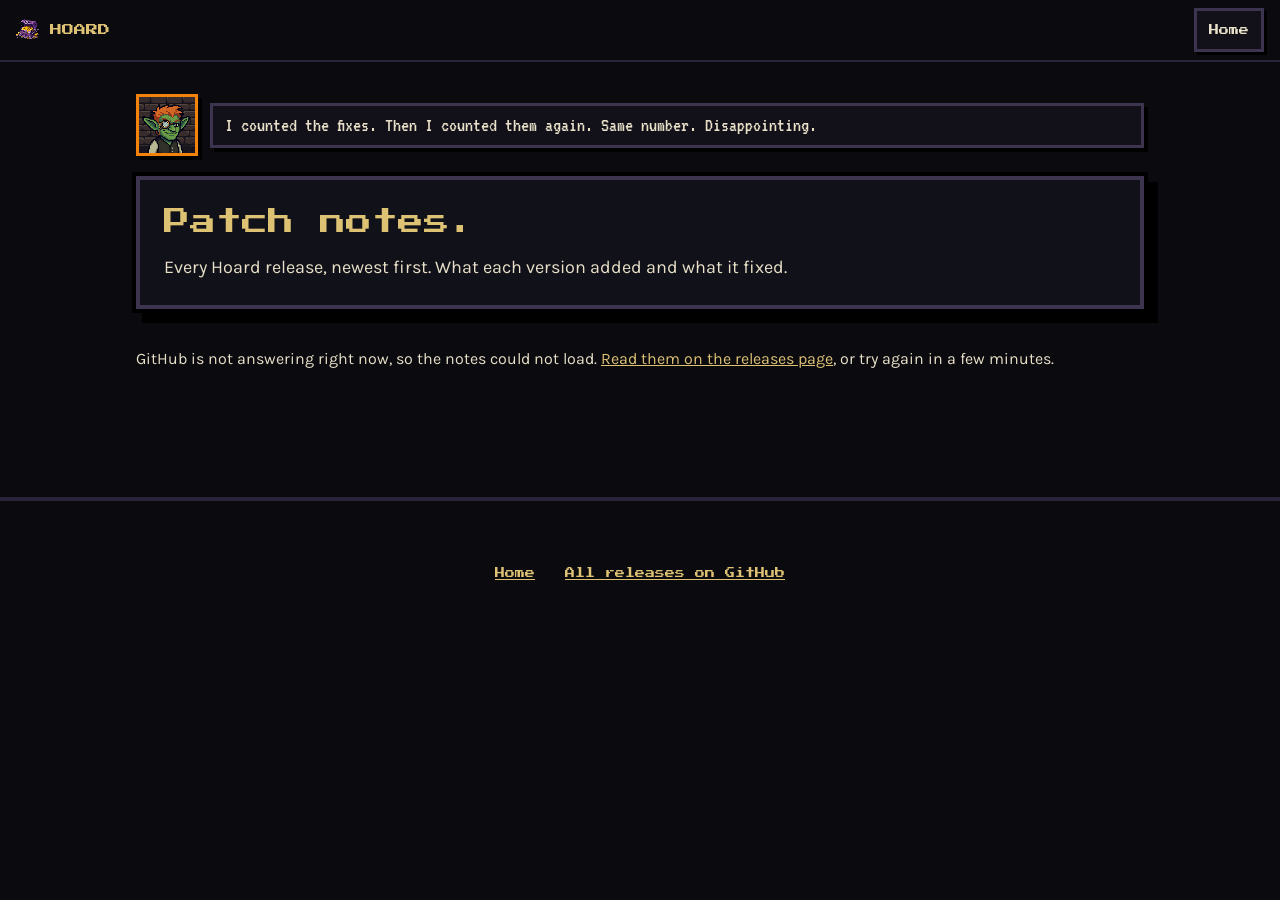
==== commit 18afb89a: "Lay Gibbles' chat out like the app's, and give him more to say The site's chat was an older shape: a" ====
--- a/patch-notes.html
+++ b/patch-notes.html
@@ -19,7 +19,7 @@
 <link rel="apple-touch-icon" href="assets/art/apple-touch-icon.png">
 <link rel="preload" href="assets/fonts/press-start-2p-latin-400.woff2" as="font" type="font/woff2" crossorigin>
 <link rel="preload" href="assets/fonts/vt323-latin-400.woff2" as="font" type="font/woff2" crossorigin>
-<link rel="stylesheet" href="style.css?v=24">
+<link rel="stylesheet" href="style.css?v=25">
 </head>
 <body class="notes-page">
 
@@ -29,6 +29,10 @@
 </div>
 
 <main class="wrap notes">
+  <aside class="pn-gib" aria-label="Gibbles">
+    <button type="button" class="pn-gib-face" data-pn-gib aria-label="Poke Gibbles for another line"><img src="assets/art/gibbles/gibbles.webp" alt="" width="56" height="56"></button>
+    <p class="pn-gib-line" data-pn-gib-line aria-live="polite">Patch notes. Riveting.</p>
+  </aside>
   <div class="panel">
     <h1 class="notes-h">Patch notes.</h1>
     <p class="notes-lede">Every Hoard release, newest first. What each version added and what it fixed.</p>
@@ -46,6 +50,6 @@
   <p class="footer-links"><a href="./">Home</a> <a href="https://github.com/Jordunkelly/hoard-releases/releases">All releases on GitHub</a></p>
 </footer>
 
-<script src="patch-notes.js?v=1"></script>
+<script src="patch-notes.js?v=2"></script>
 </body>
 </html>
--- a/style.css
+++ b/style.css
@@ -27,6 +27,7 @@
   --ember: #f5820a;
   --gold: #ddc274;
   --rose: #c0392b;
+  --leaf: #7fb069;
   --ink: #140f0c;
   --pixel: 'Press Start 2P', monospace;
   --voice: 'VT323', monospace;
@@ -937,31 +938,83 @@
    all canned replies in the page; nothing typed leaves the browser. */
 .gchat { position: fixed; right: 16px; bottom: 16px; z-index: 60; display: flex; flex-direction: column; align-items: flex-end; gap: 10px; }
 .gchat-launch { position: relative; display: flex; align-items: center; gap: 10px; padding: 0; background: none; border: 0; cursor: pointer; font: inherit; color: var(--text); }
-.gchat-launch img { width: 64px; height: 64px; image-rendering: pixelated; border: 3px solid var(--gold); background: var(--inset); box-shadow: 4px 4px 0 #000; }
+.gchat-launch img { width: 64px; height: 64px; image-rendering: pixelated; border: 3px solid var(--ember); background: var(--inset); box-shadow: 4px 4px 0 #000; }
 .gchat-tease { padding: 8px 12px; font-family: var(--voice); font-size: 1.25rem; background: var(--panel); border: 3px solid var(--border-hi); box-shadow: 4px 4px 0 #000; }
 .gchat-badge { position: absolute; right: -6px; top: -6px; min-width: 22px; height: 22px; padding: 0 5px; font: normal .6rem/22px var(--pixel); text-align: center; color: #fff; background: var(--rose); border: 2px solid #000; }
 .gchat-badge[hidden], .gchat-tease[hidden] { display: none; }
-.gchat-panel { display: flex; flex-direction: column; width: min(360px, calc(100vw - 32px)); height: min(480px, calc(100vh - 120px)); background: var(--panel); border: 3px solid var(--gold); box-shadow: 6px 6px 0 #000; }
+/* The panel is the app's chat, laid out the same way (components/progression/
+   gibbles-chat.tsx): a header, the role line, the log, Ask and the bug pill,
+   then a composer with the box across the whole width and a slim bar under it.
+   On a phone every control is 44px and the panel keeps a 16px gutter. */
+.gchat-panel { position: relative; display: flex; flex-direction: column; width: min(400px, calc(100vw - 32px)); height: min(560px, calc(100vh - 120px)); height: min(560px, calc(100dvh - 120px)); background: var(--panel); border: 3px solid var(--ember); box-shadow: 6px 6px 0 #000; }
 .gchat-panel[hidden] { display: none; }
-.gchat-head { display: flex; align-items: center; gap: 10px; padding: 8px 10px; background: var(--inset); border-bottom: 3px solid var(--border-hi); }
-.gchat-head img { width: 40px; height: 40px; image-rendering: pixelated; border: 2px solid var(--border-hi); }
+.gchat-head { display: flex; align-items: center; gap: 12px; padding: 10px 12px; border-bottom: 2px solid var(--border-hi); }
+.gchat-head img { flex-shrink: 0; width: 40px; height: 40px; image-rendering: pixelated; border: 2px solid var(--ember); }
 .gchat-head div { flex: 1; min-width: 0; }
-.gchat-head b { display: block; font-family: var(--pixel); font-weight: normal; font-size: .6rem; color: var(--gold); letter-spacing: .1em; }
-.gchat-head span { font-family: var(--voice); font-size: 1.05rem; color: var(--muted); }
-.gchat-x { width: 30px; height: 30px; font: normal .6rem var(--pixel); color: var(--text); background: var(--panel); border: 2px solid var(--border-hi); cursor: pointer; }
-.gchat-log { flex: 1; margin: 0; padding: 10px; list-style: none; overflow-y: auto; display: flex; flex-direction: column; gap: 8px; }
-.gchat-log li { max-width: 85%; padding: 7px 10px; font-family: var(--voice); font-size: 1.2rem; line-height: 1.1; border: 2px solid var(--border-hi); }
-.gchat-log li.bot { align-self: flex-start; background: var(--inset); color: var(--text); }
-.gchat-log li.me { align-self: flex-end; background: #2a2140; color: var(--text); border-color: #6f4fb0; }
-.gchat-log li.typing { color: var(--muted); font-style: italic; border-style: dashed; }
-.gchat-chips { display: flex; flex-wrap: wrap; gap: 6px; padding: 0 10px 8px; }
-.gchat-chips button { padding: 5px 8px; font-family: var(--voice); font-size: 1.05rem; color: var(--gold); background: var(--inset); border: 2px solid var(--border-hi); cursor: pointer; }
-.gchat-chips button:hover { border-color: var(--gold); }
-.gchat-form { display: flex; gap: 6px; padding: 8px 10px; border-top: 3px solid var(--border-hi); }
-.gchat-form input { flex: 1; min-width: 0; padding: 7px 8px; font-family: var(--voice); font-size: 1.15rem; color: var(--text); background: var(--inset); border: 2px solid var(--border-hi); }
-.gchat-form button { padding: 0 10px; font: normal .55rem var(--pixel); color: var(--ink); background: var(--gold); border: 2px solid #000; cursor: pointer; }
-.gchat-fine { margin: 0; padding: 0 10px 8px; font-family: var(--plain); font-size: .65rem; color: var(--muted); }
+.gchat-head b { display: block; font-family: var(--pixel); font-weight: normal; font-size: 10px; letter-spacing: .15em; text-transform: uppercase; color: var(--ember); }
+.gchat-head span { display: block; margin-top: 4px; font-family: var(--voice); font-size: 15px; line-height: 1; letter-spacing: .12em; text-transform: uppercase; color: var(--muted); }
+.gchat-x { flex-shrink: 0; width: 36px; height: 36px; font: normal 9px var(--pixel); color: var(--text); background: var(--panel); border: 2px solid var(--border-hi); cursor: pointer; }
+.gchat-x:hover { border-color: var(--ember); }
+.gchat-role { display: flex; align-items: center; gap: 10px; padding: 0 12px; background: var(--inset); border-bottom: 2px solid var(--border-hi); font-family: var(--voice); font-size: 16px; line-height: 1.1; color: var(--muted); }
+.gchat-role span { flex: 1; min-width: 0; padding: 4px 0; }
+.gchat-role button { flex-shrink: 0; min-height: 30px; padding: 0; font: inherit; color: var(--muted); background: none; border: 0; text-decoration: underline; text-underline-offset: 2px; cursor: pointer; }
+.gchat-role button:hover { color: var(--rose); }
+.gchat-log { flex: 1; min-height: 0; margin: 0; padding: 12px; list-style: none; overflow-y: auto; overscroll-behavior: contain; display: flex; flex-direction: column; gap: 8px; }
+.gchat-log li { max-width: 85%; padding: 6px 10px; font-family: var(--voice); font-size: 19px; line-height: 1.15; color: var(--text); background: var(--inset); border: 2px solid var(--border-hi); white-space: pre-wrap; overflow-wrap: anywhere; }
+.gchat-log li.bot { align-self: flex-start; }
+.gchat-log li.me { align-self: flex-end; border-color: #6f4fb0; }
+.gchat-log li.typing { color: var(--muted); font-style: italic; background: var(--panel); border-style: dashed; }
+.gchat-log a { color: var(--ember); white-space: nowrap; text-underline-offset: 2px; }
+.gchat-log a:hover { color: var(--gold); }
+.gchat-pills { position: relative; flex-shrink: 0; display: flex; align-items: center; gap: 8px; padding: 8px 12px; }
+.gchat-pills[hidden] { display: none; }
+.gchat-menu { position: absolute; left: 12px; bottom: 100%; z-index: 2; max-width: calc(100% - 24px); margin: 0; padding: 4px; list-style: none; display: flex; flex-direction: column; gap: 2px; background: var(--panel); border: 2px solid var(--ember); box-shadow: 4px 4px 0 #000; }
+.gchat-menu[hidden] { display: none; }
+.gchat-menu button { display: block; width: 100%; min-height: 34px; padding: 4px 10px; text-align: left; font-family: var(--voice); font-size: 19px; line-height: 1.1; color: var(--gold); background: none; border: 0; cursor: pointer; }
+.gchat-menu button:hover, .gchat-menu button:focus-visible { background: var(--inset); }
+
+/* The app's .pixel-btn: one fixed height whether or not it carries a glyph,
+   ghost for secondary, gold for the one you mean. */
+.gbtn { display: inline-flex; align-items: center; justify-content: center; gap: 6px; height: 36px; padding: 0 14px; font-family: var(--pixel); font-size: 9px; line-height: 1; letter-spacing: .1em; text-transform: uppercase; white-space: nowrap; color: var(--muted); background: var(--inset); border: 2px solid var(--border-hi); cursor: pointer; }
+.gbtn svg { display: block; flex-shrink: 0; image-rendering: pixelated; }
+.gbtn span { display: block; }
+.gbtn span[hidden] { display: none; }
+.gbtn:hover { color: var(--gold); border-color: var(--gold); }
+.gbtn-ask { color: var(--gold); }
+.gbtn-bug, .gbtn-bug:hover { color: var(--rose); border-color: var(--rose); padding: 0 12px; }
+.gbtn-gold, .gchat-kinds .gbtn[aria-checked="true"] { color: var(--gold); background: #251f11; border-color: var(--gold); }
+.gbtn-gold:hover { background: #382e18; }
+.gbtn-sq { width: 36px; padding: 0; }
+.gbtn-trash:hover { color: var(--rose); border-color: var(--rose); }
+.gbtn[hidden] { display: none; }
+.gchat-send { box-shadow: 2px 2px 0 #000; }
+.gchat-send.is-bug { color: var(--rose); border-color: var(--rose); }
+.gchat-send.is-praise { color: var(--leaf); border-color: var(--leaf); }
+.gchat-form { flex-shrink: 0; display: flex; flex-direction: column; gap: 8px; padding: 8px 12px; border-top: 2px solid var(--border-hi); }
+.gchat-kinds { display: grid; grid-template-columns: repeat(3, minmax(0, 1fr)); gap: 6px; }
+.gchat-kinds .gbtn { padding: 0 6px; font-size: 8px; letter-spacing: .06em; }
+.gchat-kinds[hidden] { display: none; }
+.gchat-form textarea { display: block; width: 100%; max-height: 9.5em; padding: 6px 8px; resize: none; font-family: var(--voice); font-size: 19px; line-height: 1.15; color: var(--text); background: var(--inset); border: 2px solid var(--border-hi); border-radius: 0; }
+.gchat-form textarea::placeholder { color: var(--muted); opacity: .85; }
+.gchat-form textarea:focus { outline: none; border-color: var(--ember); }
+.gchat-form textarea.is-reporting { border-color: var(--rose); }
+.gchat-bar { position: relative; display: flex; align-items: center; gap: 8px; }
+.gchat-gap { flex: 1; }
+.gchat-heckle { position: absolute; left: 0; bottom: 100%; z-index: 2; max-width: 16rem; margin-bottom: 8px; padding: 4px 8px; text-align: left; font-family: var(--voice); font-size: 17px; line-height: 1.15; color: var(--text); background: var(--panel); border: 2px solid var(--ember); box-shadow: 4px 4px 0 #000; cursor: pointer; }
+.gchat-heckle[hidden] { display: none; }
+.gchat-fine { margin: 0; padding: 0 12px 8px; font-family: var(--plain); font-size: .65rem; color: var(--muted); }
 @media (max-width: 560px) { .gchat-tease { display: none; } }
+@media (max-width: 560px), (pointer: coarse) {
+  .gbtn, .gchat-x { height: 44px; min-width: 44px; }
+  .gbtn-sq, .gchat-x { width: 44px; }
+  .gchat-role button, .gchat-menu button { min-height: 44px; }
+}
+/* Three kinds in a row do not fit 343px with their glyph beside the label,
+   so on a phone the glyph sits over it, as on a tab bar. */
+@media (max-width: 420px) {
+  .gchat-kinds .gbtn { flex-direction: column; gap: 4px; padding: 0 4px; font-size: 8px; }
+  .gchat-kinds svg { width: 15px; height: 15px; }
+}
 /* The Slay sticker bursts up in the middle of the screen when the game door
    is picked, wobbles, and is gone: a reaction, not a decoration. */
 .slay-pop { position: fixed; left: 50%; top: 45%; z-index: 80; width: min(260px, 60vw); height: auto; margin: 0; pointer-events: none;
@@ -1013,7 +1066,10 @@
 
 /* ── Patch notes page, and the links that lead to it ── */
 .topbar-end { display: flex; align-items: center; gap: 10px; }
+.topnav, .topbar-end .tunes { min-height: 44px; }
 .topnav {
+  display: inline-flex;
+  align-items: center;
   font-family: var(--pixel);
   font-size: 10px;
   color: var(--text);
@@ -1021,36 +1077,51 @@
   background: var(--panel);
   border: 3px solid var(--border-hi);
   box-shadow: 3px 3px 0 #000;
-  padding: 8px 10px;
+  padding: 8px 12px;
 }
 .topnav:hover { color: var(--text); border-color: var(--gold); }
-.footer .footer-links { margin-top: 18px; font-family: var(--pixel); font-size: 10px; line-height: 2.2; }
-.footer-links a { margin: 0 10px; }
-
-.notes { padding-top: 88px; }
+.footer .footer-links { margin-top: 18px; font-family: var(--pixel); font-size: 10px; line-height: 1.5; }
+.footer-links a { display: inline-flex; align-items: center; min-height: 44px; padding: 0 10px; }
+
+/* The home page lets its hero sit under a see-through top bar. A list of
+   notes scrolled under the same bar and the wordmark landed on top of the
+   text, so here the bar is solid and takes its own space. */
+.notes-page .topbar {
+  position: sticky;
+  top: 0;
+  background: var(--bg);
+  border-bottom: 2px solid var(--border);
+  padding-top: 8px;
+  padding-bottom: 8px;
+}
+.notes { padding-top: 32px; }
+.notes .panel { padding: 24px; }
 .notes-h {
   margin: 0 0 14px;
   font-family: var(--pixel);
   font-weight: 400;
-  font-size: clamp(18px, 4vw, 26px);
+  font-size: clamp(16px, 4vw, 26px);
   line-height: 1.4;
   color: var(--gold);
 }
-.notes-lede { margin: 0; font-family: var(--voice); font-size: 27px; line-height: 1.2; }
-.notes-status { margin: 32px 0 0; font-family: var(--voice); font-size: 24px; line-height: 1.2; color: var(--muted); }
+.notes-lede, .notes-status, .note-body { overflow-wrap: anywhere; }
+.notes-lede { margin: 0; font-family: var(--plain); font-size: 18px; line-height: 1.5; }
+.notes-status { margin: 28px 0 0; font-family: var(--plain); font-size: 16px; line-height: 1.5; color: var(--muted); }
 .notes-status.is-error { color: var(--text); }
-.notes-list { list-style: none; margin: 24px 0 0; padding: 0; display: grid; gap: 32px; }
-.note { scroll-margin-top: 80px; }
+.notes-status a { display: inline-block; min-height: 44px; line-height: 44px; }
+.notes-list { list-style: none; margin: 20px 0 0; padding: 0; display: grid; gap: 28px; }
+.note { scroll-margin-top: 80px; min-width: 0; }
 .note-head {
   display: flex;
   flex-wrap: wrap;
   align-items: center;
   gap: 8px 14px;
-  padding-bottom: 14px;
+  padding-bottom: 12px;
   margin-bottom: 14px;
   border-bottom: 2px dashed var(--border-hi);
   font-family: var(--pixel);
   font-size: 10px;
+  line-height: 1.6;
   color: var(--muted);
 }
 .note-head .ver-tag { font-size: 14px; }
@@ -1064,15 +1135,16 @@
   box-shadow: 2px 2px 0 #000;
 }
 .note-pre { color: var(--ember); }
-.note-link { margin-left: auto; }
-.note-body { font-family: var(--voice); font-size: 25px; line-height: 1.2; overflow-wrap: anywhere; }
+.note-link { display: inline-flex; align-items: center; min-height: 44px; margin-left: auto; }
+.note-body { font-family: var(--plain); font-size: 17px; line-height: 1.55; }
 .note-body p { margin: 0 0 12px; }
 .note-body > :last-child, .note-group > :last-child { margin-bottom: 0; }
-.note-body ul { margin: 0 0 12px; padding-left: 24px; list-style: square; }
+.note-body ul { margin: 0 0 12px; padding-left: 20px; list-style: square; }
 .note-body li { margin: 0 0 6px; }
 .note-body li::marker { color: var(--ember); }
-.note-body b { color: var(--gold); font-weight: 400; }
-.note-body code { font-family: var(--voice); color: var(--gold); background: var(--inset); padding: 0 4px; }
+.note-body b { color: var(--gold); }
+.note-body code { font-family: var(--voice); font-size: 1.15em; color: var(--gold); background: var(--inset); padding: 0 4px; }
+.note-body a { overflow-wrap: anywhere; }
 .note-empty { color: var(--muted); }
 .note-group { margin: 0 0 16px; }
 .note-group h3 {
@@ -1087,11 +1159,22 @@
 }
 .note-group.is-features h3 { color: var(--ink); background: var(--gold); border-color: var(--ink); }
 .note-group.is-fixes h3 { color: var(--ink); background: var(--ember); border-color: var(--ink); }
-@media (max-width: 760px) {
-  .notes-lede { font-size: 24px; }
-  .note-body { font-size: 22px; }
+
+/* Phones first in practice: version over date over link, one per line,
+   with the panel's padding and shadow trimmed so a 16px gutter still holds. */
+@media (max-width: 560px) {
+  .notes { padding-top: 24px; }
+  .notes .panel { padding: 16px; box-shadow: 0 0 0 4px #000, 6px 6px 0 4px #000; }
+  .notes-lede { font-size: 16px; }
+  .note-head { flex-direction: column; align-items: flex-start; gap: 6px; padding-bottom: 6px; }
   .note-link { margin-left: 0; }
-}
-@media (max-width: 420px) {
-  .topbar-end .topnav { padding: 8px; }
-}
+  .note-body { font-size: 16px; }
+  .note-body ul { padding-left: 18px; }
+}
+
+/* Gibbles over the patch notes: a portrait and one line, still. A poke on the
+   portrait swaps the line. */
+.pn-gib { display: flex; align-items: center; gap: 12px; margin: 0 0 20px; }
+.pn-gib-face { flex-shrink: 0; padding: 0; background: var(--inset); border: 3px solid var(--ember); box-shadow: 4px 4px 0 #000; cursor: pointer; }
+.pn-gib-face img { width: 56px; height: 56px; image-rendering: pixelated; }
+.pn-gib-line { flex: 1; min-width: 0; margin: 0; padding: 8px 12px; font-family: var(--voice); font-size: 20px; line-height: 1.15; color: var(--text); background: var(--panel); border: 3px solid var(--border-hi); box-shadow: 4px 4px 0 #000; overflow-wrap: anywhere; }
